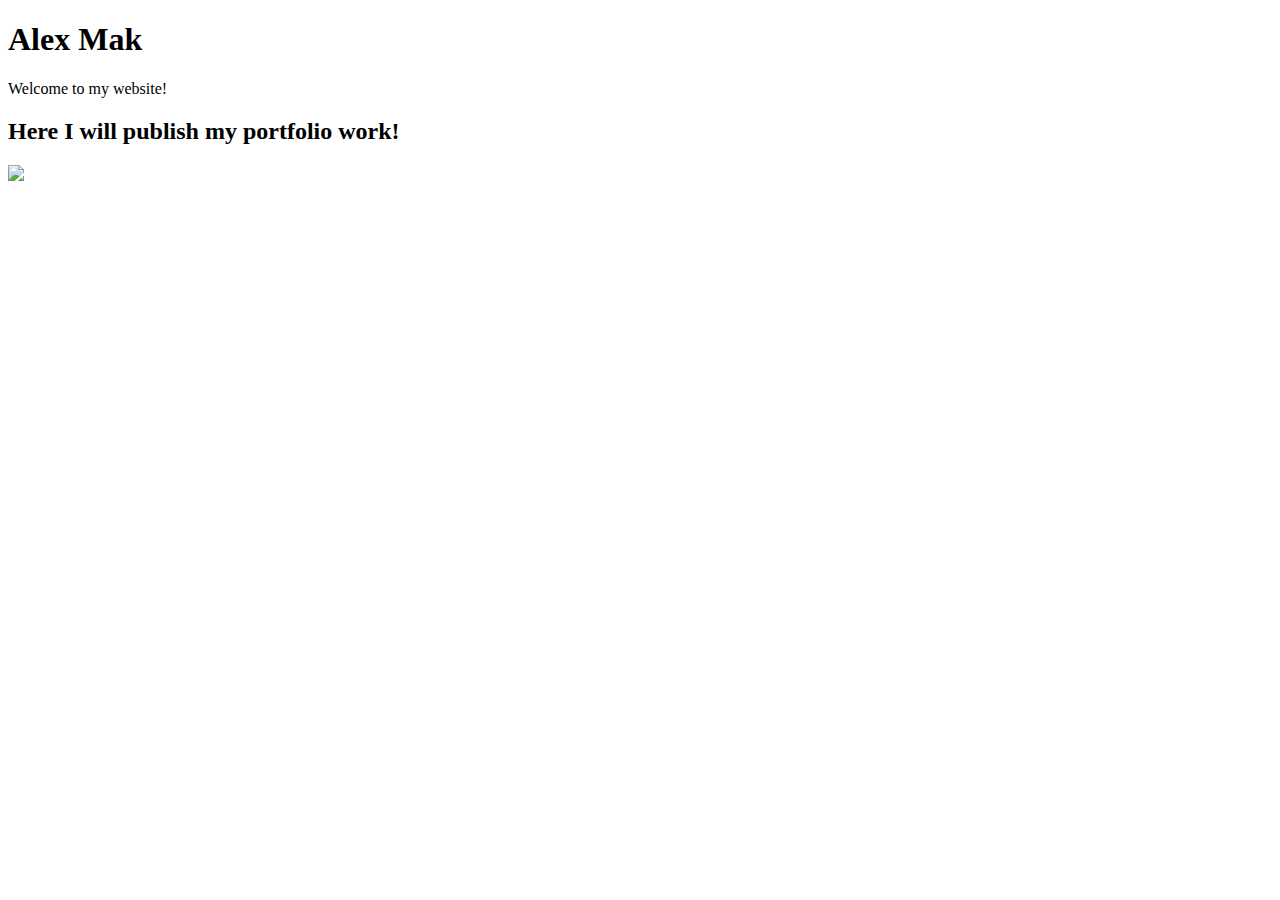
==== index.html @ 4c65a49f "Update index.html" ====
<!DOCTYPE html>
<html>
 
<body>
  <h1>Alex Mak</h1>
  <p>Welcome to my website!</p>
  <h2>Here I will publish my portfolio work!</h2>
  <img src="https://content.codecademy.com/articles/github-pages-via-web-app/happy-ice-cream.gif" />
</body>
 
</html>
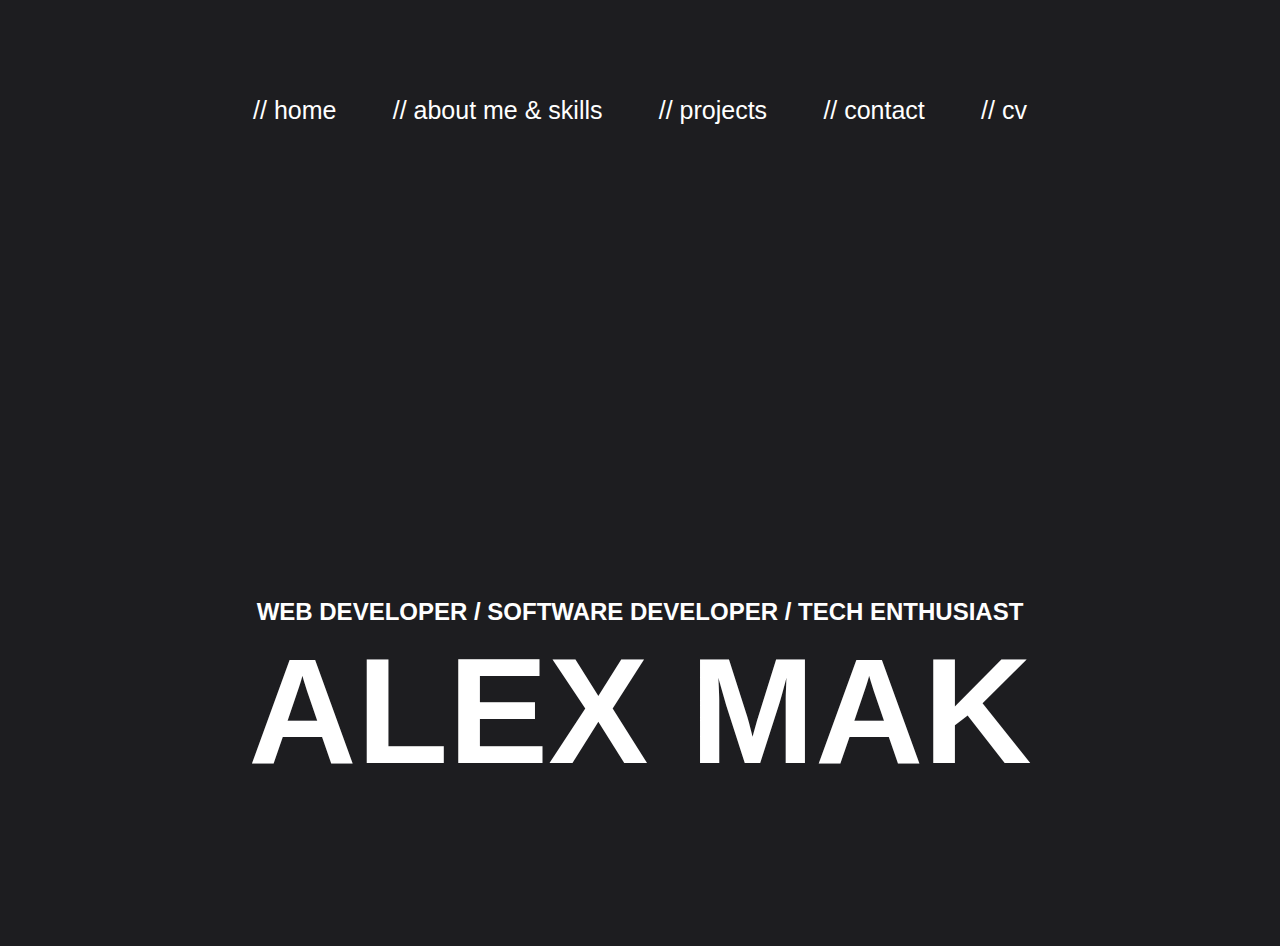
==== commit f4266566: "Changes" ====
--- a/index.html
+++ b/index.html
@@ -1,11 +1,31 @@
 <!DOCTYPE html>
 <html>
+  <head>
+    <title>Main Page</title>
+    <link href="resources/css/index.css" type="text/css" rel="stylesheet">
+  </head>
  
-<body>
-  <h1>Alex Mak</h1>
-  <p>Welcome to my website!</p>
-  <h2>Here I will publish my portfolio work!</h2>
-  <img src="https://content.codecademy.com/articles/github-pages-via-web-app/happy-ice-cream.gif" />
-</body>
- 
+  <body>
+    <header>
+      
+    </header>
+
+    <nav>
+      <a href="index.html">// home</a>
+      <a href="aboutme.html">// about me & skills</a>
+      <a href="projects.html">// projects</a>
+      <a href="contact.html">// contact</a>
+      <a href="/resources/media/Alex Mak CV.pdf" target="_blank">// cv</a>
+    </nav>
+
+    <main>
+      <h1>ALEX MAK</h1>
+      <h2>WEB  DEVELOPER / SOFTWARE DEVELOPER / TECH ENTHUSIAST </h2>
+
+    </main>
+  </body>
+
+  <footer>
+  
+  </footer>
 </html>
--- a/resources/css/index.css
+++ b/resources/css/index.css
@@ -0,0 +1,38 @@
+body {
+    color: white;
+    background-color: rgb(29, 29, 32);
+    background-image: ;
+}
+
+a {
+    text-decoration: none;
+    padding: 1em;
+    font-family: Arial, Helvetica, sans-serif;
+    color: white;
+}
+
+a:link, a:visited {
+    color: white;
+}
+
+
+nav {
+    text-align: center;
+    font-size: 25px;
+    padding-top: 3.5em;
+    width: 100%;
+}
+
+h1 {
+    text-align: center;
+    margin-top: 500px;
+    font-size: 150px;
+    font-family: Arial, Helvetica, sans-serif;
+}
+
+h2 {
+    text-align: center;
+    position: relative;
+    bottom: 300px;
+    font-family: Arial, Helvetica, sans-serif;
+}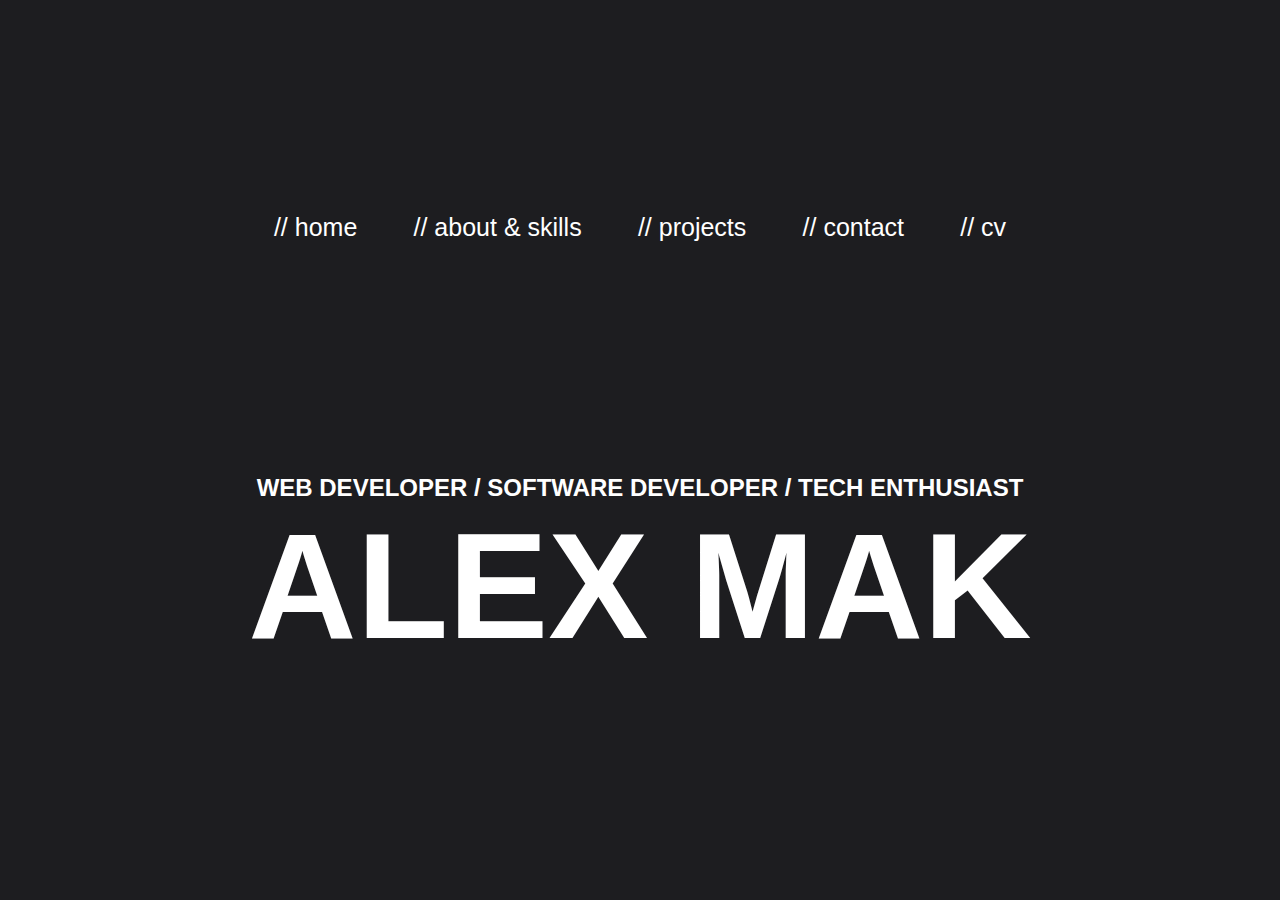
==== commit 104143b7: "Layout and Media View" ====
--- a/index.html
+++ b/index.html
@@ -11,8 +11,8 @@
     </header>
 
     <nav>
-      <a href="index.html">// home</a>
-      <a href="aboutme.html">// about me & skills</a>
+      <a href="#">// home</a>
+      <a href="aboutme.html">// about & skills</a>
       <a href="projects.html">// projects</a>
       <a href="contact.html">// contact</a>
       <a href="/resources/media/Alex Mak CV.pdf" target="_blank">// cv</a>
--- a/resources/css/index.css
+++ b/resources/css/index.css
@@ -1,7 +1,9 @@
+@import url(indexmobile.css);
+@import url(indextablet.css);
+
 body {
     color: white;
     background-color: rgb(29, 29, 32);
-    background-image: ;
 }
 
 a {
@@ -9,30 +11,59 @@
     padding: 1em;
     font-family: Arial, Helvetica, sans-serif;
     color: white;
+    transition-property: font-size;
+    transition-duration: 1s;
+    transition-delay: 0s;
 }
 
 a:link, a:visited {
     color: white;
 }
 
-
 nav {
     text-align: center;
     font-size: 25px;
     padding-top: 3.5em;
     width: 100%;
+    margin-top: 1em;
+    margin-bottom: 1em; /*Places some space between elements*/
+
 }
 
-h1 {
-    text-align: center;
-    margin-top: 500px;
-    font-size: 150px;
-    font-family: Arial, Helvetica, sans-serif;
-}
 
 h2 {
     text-align: center;
     position: relative;
-    bottom: 300px;
     font-family: Arial, Helvetica, sans-serif;
+}
+
+
+/*For Desktop Usage*/
+@media screen and (min-width: 961px)  {
+
+    nav a:hover {
+        font-weight: bold;
+        font-size: 45px;
+        text-shadow: #ffffff 0 0 10px
+    }
+
+    nav {
+        float: right; /*This floats the nav elements to the right where it should be*/
+        margin-top:  -15em; /*This moves the nav elements above where it should be*/
+    
+        
+
+    }
+
+    h1 {
+        text-align: center;
+        margin-top: 500px;
+        font-size: 150px;
+        font-family: Arial, Helvetica, sans-serif;
+    }
+
+    h2 {
+        bottom: 300px;
+    }
+
 }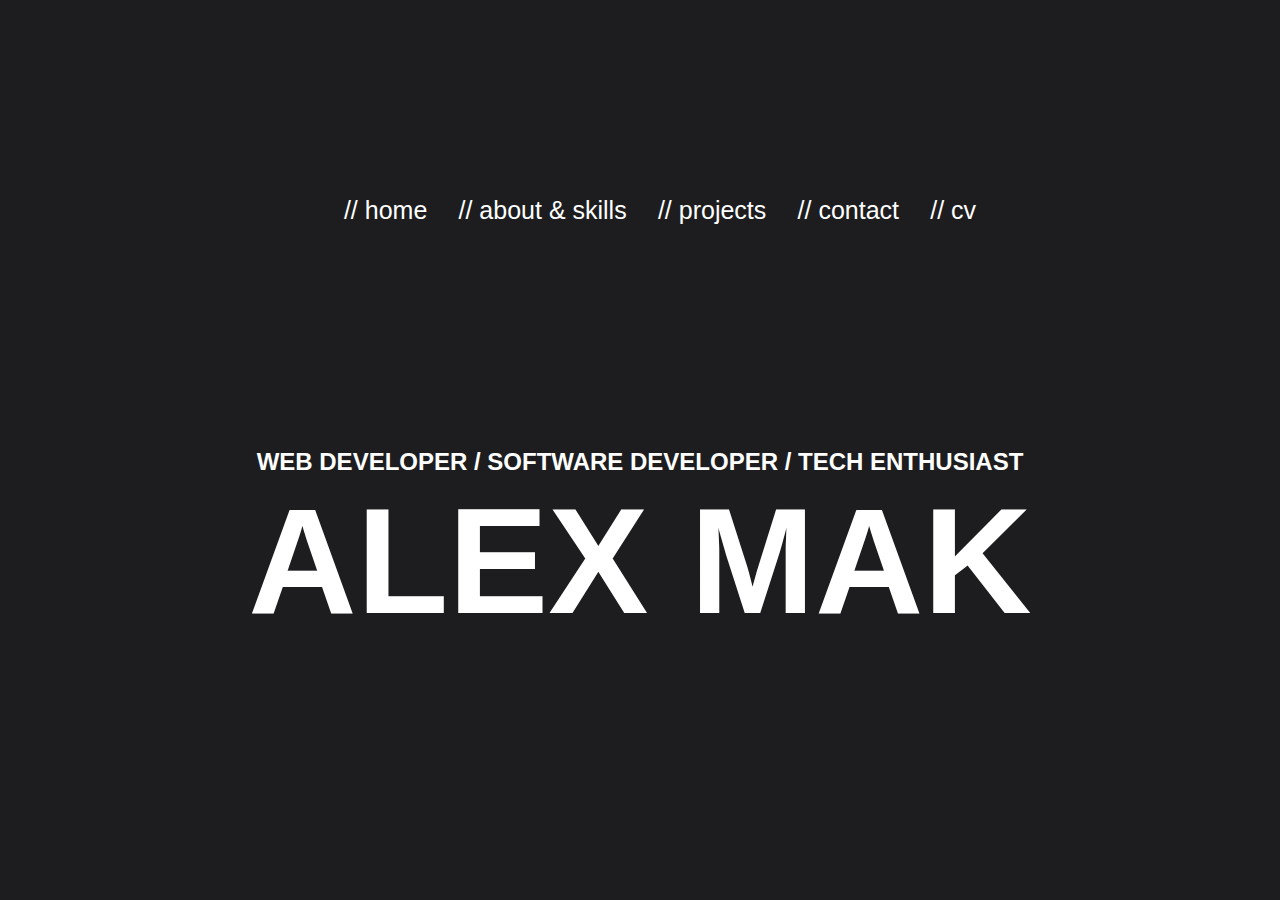
==== commit 50067f37: "Project Added" ====
--- a/index.html
+++ b/index.html
@@ -1,6 +1,7 @@
 <!DOCTYPE html>
 <html>
   <head>
+    <meta charset="UTF-8">
     <title>Main Page</title>
     <link href="resources/css/index.css" type="text/css" rel="stylesheet">
   </head>
@@ -11,11 +12,13 @@
     </header>
 
     <nav>
-      <a href="#">// home</a>
-      <a href="aboutme.html">// about & skills</a>
-      <a href="projects.html">// projects</a>
-      <a href="contact.html">// contact</a>
-      <a href="/resources/media/Alex Mak CV.pdf" target="_blank">// cv</a>
+      <ul>
+        <li><a href="#">// home</a></li>
+        <li><a href="aboutme.html">// about & skills</a></li>
+        <li><a href="projects.html">// projects</a></li>
+        <li><a href="contact.html">// contact</a></li>
+        <li><a href="/resources/media/Alex Mak CV.pdf" target="_blank">// cv</a></li>
+      </ul>
     </nav>
 
     <main>
@@ -26,6 +29,6 @@
   </body>
 
   <footer>
-  
+
   </footer>
 </html>
--- a/resources/css/index.css
+++ b/resources/css/index.css
@@ -1,5 +1,14 @@
 @import url(indexmobile.css);
 @import url(indextablet.css);
+
+
+/*Universal Styles*/
+
+html {
+    background-color: rgb(29, 29, 32);
+}
+
+/*Main Content*/
 
 body {
     color: white;
@@ -27,7 +36,10 @@
     width: 100%;
     margin-top: 1em;
     margin-bottom: 1em; /*Places some space between elements*/
+}
 
+nav ul li {
+    list-style-type: none;
 }
 
 
@@ -48,16 +60,20 @@
     }
 
     nav {
-        float: right; /*This floats the nav elements to the right where it should be*/
-        margin-top:  -15em; /*This moves the nav elements above where it should be*/
-    
-        
+        margin-top:  3em; /*This moves the nav elements above where it should be*/
+    }
 
+    nav li {
+        display: inline-block;
+    }
+
+    nav li a {
+        padding: 0.5em;
     }
 
     h1 {
         text-align: center;
-        margin-top: 500px;
+        margin-top: 200px;
         font-size: 150px;
         font-family: Arial, Helvetica, sans-serif;
     }
